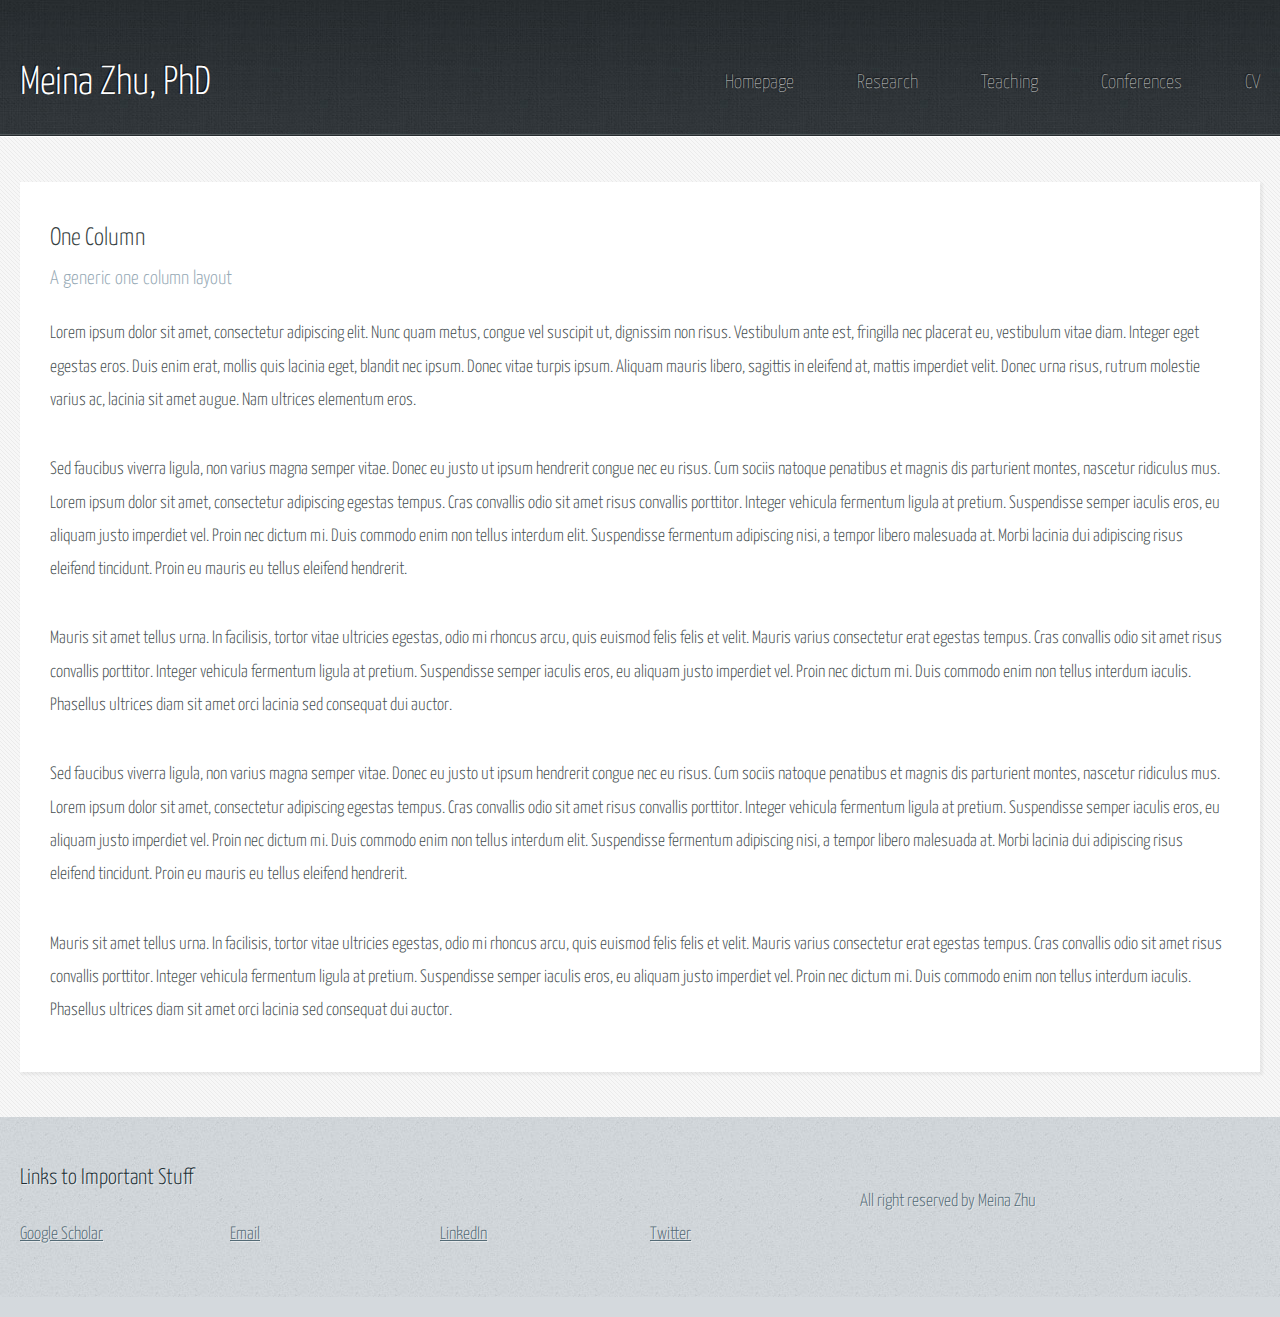
==== conferences.html @ 47405137 "Update and rename twocolumn2.html to conferences.html" ====
<!DOCTYPE HTML>
<!--
	Halcyonic by HTML5 UP
	html5up.net | @ajlkn
	Free for personal and commercial use under the CCA 3.0 license (html5up.net/license)
-->
<html>
	<head>
		<title>Meina Zhu</title>
		<meta charset="utf-8" />
		<meta name="viewport" content="width=device-width, initial-scale=1, user-scalable=no" />
		<link rel="stylesheet" href="assets/css/main.css" />
	</head>
	<body class="subpage">
		<div id="page-wrapper">

			<!-- Header -->
				<section id="header">
					<div class="container">
						<div class="row">
							<div class="col-12">

								<!-- Logo -->
									<h1><a href="index.html" id="logo">Meina Zhu, PhD</a></h1>

								<!-- Nav -->
									<nav id="nav">
										<a href="index.html">Homepage</a>
										<a href="threecolumn.html">Research</a>
										<a href="twocolumn1.html">Teaching</a>
										<a href="twocolumn2.html">Conferences</a>
										<a href="onecolumn.html">CV</a>
									</nav>

							</div>
						</div>
					</div>
				</section>

			<!-- Content -->
				<!-- Content -->
				<section id="content">
					<div class="container">
						<div class="row">
							<div class="col-12">

								<!-- Main Content -->
									<section>
										<header>
											<h2>One Column</h2>
											<h3>A generic one column layout</h3>
										</header>
										<p>
											Lorem ipsum dolor sit amet, consectetur adipiscing elit. Nunc quam metus, congue
											vel suscipit ut, dignissim non risus. Vestibulum ante est, fringilla nec placerat
											eu, vestibulum vitae diam. Integer eget egestas eros. Duis enim erat, mollis quis
											lacinia eget, blandit nec ipsum. Donec vitae turpis ipsum. Aliquam mauris libero,
											sagittis in eleifend at, mattis imperdiet velit. Donec urna risus, rutrum molestie
											varius ac, lacinia sit amet augue. Nam ultrices elementum eros.
										</p>
										<p>
											Sed faucibus viverra ligula, non varius magna semper vitae. Donec eu justo ut ipsum
											hendrerit congue nec eu risus. Cum sociis natoque penatibus et magnis dis parturient
											montes, nascetur ridiculus mus. Lorem ipsum dolor sit amet, consectetur adipiscing
											egestas tempus. Cras convallis odio sit amet risus convallis porttitor. Integer
											vehicula fermentum ligula at pretium. Suspendisse semper iaculis eros, eu aliquam
											justo imperdiet vel. Proin nec dictum mi. Duis commodo enim non tellus interdum
											elit. Suspendisse fermentum adipiscing nisi, a tempor libero malesuada at. Morbi
											lacinia dui adipiscing risus eleifend tincidunt. Proin eu mauris eu tellus eleifend
											hendrerit.
										</p>
										<p>
											Mauris sit amet tellus urna. In facilisis, tortor vitae ultricies egestas, odio
											mi rhoncus arcu, quis euismod felis felis et velit. Mauris varius consectetur erat
											egestas tempus. Cras convallis odio sit amet risus convallis porttitor. Integer
											vehicula fermentum ligula at pretium. Suspendisse semper iaculis eros, eu aliquam
											justo imperdiet vel. Proin nec dictum mi. Duis commodo enim non tellus interdum
											iaculis. Phasellus ultrices diam sit amet orci lacinia sed consequat dui auctor.
										</p>
										<p>
											Sed faucibus viverra ligula, non varius magna semper vitae. Donec eu justo ut ipsum
											hendrerit congue nec eu risus. Cum sociis natoque penatibus et magnis dis parturient
											montes, nascetur ridiculus mus. Lorem ipsum dolor sit amet, consectetur adipiscing
											egestas tempus. Cras convallis odio sit amet risus convallis porttitor. Integer
											vehicula fermentum ligula at pretium. Suspendisse semper iaculis eros, eu aliquam
											justo imperdiet vel. Proin nec dictum mi. Duis commodo enim non tellus interdum
											elit. Suspendisse fermentum adipiscing nisi, a tempor libero malesuada at. Morbi
											lacinia dui adipiscing risus eleifend tincidunt. Proin eu mauris eu tellus eleifend
											hendrerit.
										</p>
										<p>
											Mauris sit amet tellus urna. In facilisis, tortor vitae ultricies egestas, odio
											mi rhoncus arcu, quis euismod felis felis et velit. Mauris varius consectetur erat
											egestas tempus. Cras convallis odio sit amet risus convallis porttitor. Integer
											vehicula fermentum ligula at pretium. Suspendisse semper iaculis eros, eu aliquam
											justo imperdiet vel. Proin nec dictum mi. Duis commodo enim non tellus interdum
											iaculis. Phasellus ultrices diam sit amet orci lacinia sed consequat dui auctor.
										</p>
									</section>

							</div>
						</div>
					</div>
				</section>


			<!-- Footer -->
				<section id="footer">
					<div class="container">
						<div class="row">
							<div class="col-8 col-12-medium">

								<!-- Links -->
									<section>
										<h2>Links to Important Stuff</h2>
										<div>
											<div class="row">
												<div class="col-3 col-12-small">
													<ul class="link-list last-child">
														<li><a href="#">Google Scholar</a></li>
											
													</ul>
												</div>
												<div class="col-3 col-12-small">
													<ul class="link-list last-child">
														<li><a href="#">Email</a></li>
														
													</ul>
												</div>
												<div class="col-3 col-12-small">
													<ul class="link-list last-child">
														<li><a href="#">LinkedIn</a></li>
													
													</ul>
												</div>
												<div class="col-3 col-12-small">
													<ul class="link-list last-child">
														<li><a href="#">Twitter</a></li>
													
													</ul>
												</div>
											</div>
										</div>
									</section>

							</div>
							<div class="col-4 col-12-medium imp-medium">

								<!-- Blurb -->
									<section>
										<h2> </h2>
										<p>
										All right reserved by Meina Zhu
										</p>
									</section>

							</div>
						</div>
					</div>
				</section>

			<!-- Copyright -->
			

		</div>

		<!-- Scripts -->
			<script src="assets/js/jquery.min.js"></script>
			<script src="assets/js/browser.min.js"></script>
			<script src="assets/js/breakpoints.min.js"></script>
			<script src="assets/js/util.js"></script>
			<script src="assets/js/main.js"></script>

	</body>
</html>
---- assets/css/main.css ----
@import url("https://fonts.googleapis.com/css?family=Yanone+Kaffeesatz:400,300,200");

/*
	Halcyonic by HTML5 UP
	html5up.net | @ajlkn
	Free for personal and commercial use under the CCA 3.0 license (html5up.net/license)
*/

html, body, div, span, applet, object,
iframe, h1, h2, h3, h4, h5, h6, p, blockquote,
pre, a, abbr, acronym, address, big, cite,
code, del, dfn, em, img, ins, kbd, q, s, samp,
small, strike, strong, sub, sup, tt, var, b,
u, i, center, dl, dt, dd, ol, ul, li, fieldset,
form, label, legend, table, caption, tbody,
tfoot, thead, tr, th, td, article, aside,
canvas, details, embed, figure, figcaption,
footer, header, hgroup, menu, nav, output, ruby,
section, summary, time, mark, audio, video {
	margin: 0;
	padding: 0;
	border: 0;
	font-size: 100%;
	font: inherit;
	vertical-align: baseline;}

article, aside, details, figcaption, figure,
footer, header, hgroup, menu, nav, section {
	display: block;}

body {
	line-height: 1;
}

ol, ul {
	list-style: none;
}

blockquote, q {
	quotes: none;
}

	blockquote:before, blockquote:after, q:before, q:after {
		content: '';
		content: none;
	}

table {
	border-collapse: collapse;
	border-spacing: 0;
}

body {
	-webkit-text-size-adjust: none;
}

mark {
	background-color: transparent;
	color: inherit;
}

input::-moz-focus-inner {
	border: 0;
	padding: 0;
}

input, select, textarea {
	-moz-appearance: none;
	-webkit-appearance: none;
	-ms-appearance: none;
	appearance: none;
}

/* Basic */

	html {
		box-sizing: border-box;
	}

	*, *:before, *:after {
		box-sizing: inherit;
	}

	body {
		background: #D4D9DD url("images/bg03.jpg");
		color: #474f51;
		font-size: 13.5pt;
		font-family: 'Yanone Kaffeesatz';
		line-height: 1.85em;
		font-weight: 300;
	}

	input, textarea, select {
		color: #474f51;
		font-size: 13.5pt;
		font-family: 'Yanone Kaffeesatz';
		line-height: 1.85em;
		font-weight: 300;
	}

	ul, ol, p, dl {
		margin: 0 0 2em 0;
	}

	a {
		text-decoration: underline;
	}

		a:hover {
			text-decoration: none;
		}

	section > :last-child,
	section:last-child,
	.last-child {
		margin-bottom: 0 !important;
	}

/* Container */

	.container {
		margin: 0 auto;
		max-width: 100%;
		width: 1200px;
	}

		@media screen and (max-width: 1680px) {

			.container {
				width: 1200px;
			}

		}

		@media screen and (max-width: 1280px) {

			.container {
				width: calc(100% - 40px);
			}

		}

		@media screen and (max-width: 980px) {

			.container {
				width: calc(100% - 50px);
			}

		}

		@media screen and (max-width: 736px) {

			.container {
				width: calc(100% - 40px);
			}

		}

/* Row */

	.row {
		display: flex;
		flex-wrap: wrap;
		box-sizing: border-box;
		align-items: stretch;
	}

		.row > * {
			box-sizing: border-box;
		}

		.row.gtr-uniform > * > :last-child {
			margin-bottom: 0;
		}

		.row.aln-left {
			justify-content: flex-start;
		}

		.row.aln-center {
			justify-content: center;
		}

		.row.aln-right {
			justify-content: flex-end;
		}

		.row.aln-top {
			align-items: flex-start;
		}

		.row.aln-middle {
			align-items: center;
		}

		.row.aln-bottom {
			align-items: flex-end;
		}

		.row > .imp {
			order: -1;
		}

		.row > .col-1 {
			width: 8.33333%;
		}

		.row > .off-1 {
			margin-left: 8.33333%;
		}

		.row > .col-2 {
			width: 16.66667%;
		}

		.row > .off-2 {
			margin-left: 16.66667%;
		}

		.row > .col-3 {
			width: 25%;
		}

		.row > .off-3 {
			margin-left: 25%;
		}

		.row > .col-4 {
			width: 33.33333%;
		}

		.row > .off-4 {
			margin-left: 33.33333%;
		}

		.row > .col-5 {
			width: 41.66667%;
		}

		.row > .off-5 {
			margin-left: 41.66667%;
		}

		.row > .col-6 {
			width: 50%;
		}

		.row > .off-6 {
			margin-left: 50%;
		}

		.row > .col-7 {
			width: 58.33333%;
		}

		.row > .off-7 {
			margin-left: 58.33333%;
		}

		.row > .col-8 {
			width: 66.66667%;
		}

		.row > .off-8 {
			margin-left: 66.66667%;
		}

		.row > .col-9 {
			width: 75%;
		}

		.row > .off-9 {
			margin-left: 75%;
		}

		.row > .col-10 {
			width: 83.33333%;
		}

		.row > .off-10 {
			margin-left: 83.33333%;
		}

		.row > .col-11 {
			width: 91.66667%;
		}

		.row > .off-11 {
			margin-left: 91.66667%;
		}

		.row > .col-12 {
			width: 100%;
		}

		.row > .off-12 {
			margin-left: 100%;
		}

		.row.gtr-0 {
			margin-top: 0px;
			margin-left: 0px;
		}

			.row.gtr-0 > * {
				padding: 0px 0 0 0px;
			}

			.row.gtr-0.gtr-uniform {
				margin-top: 0px;
			}

				.row.gtr-0.gtr-uniform > * {
					padding-top: 0px;
				}

		.row.gtr-25 {
			margin-top: -6.25px;
			margin-left: -6.25px;
		}

			.row.gtr-25 > * {
				padding: 6.25px 0 0 6.25px;
			}

			.row.gtr-25.gtr-uniform {
				margin-top: -6.25px;
			}

				.row.gtr-25.gtr-uniform > * {
					padding-top: 6.25px;
				}

		.row.gtr-50 {
			margin-top: -12.5px;
			margin-left: -12.5px;
		}

			.row.gtr-50 > * {
				padding: 12.5px 0 0 12.5px;
			}

			.row.gtr-50.gtr-uniform {
				margin-top: -12.5px;
			}

				.row.gtr-50.gtr-uniform > * {
					padding-top: 12.5px;
				}

		.row {
			margin-top: -25px;
			margin-left: -25px;
		}

			.row > * {
				padding: 25px 0 0 25px;
			}

			.row.gtr-uniform {
				margin-top: -25px;
			}

				.row.gtr-uniform > * {
					padding-top: 25px;
				}

		.row.gtr-150 {
			margin-top: -37.5px;
			margin-left: -37.5px;
		}

			.row.gtr-150 > * {
				padding: 37.5px 0 0 37.5px;
			}

			.row.gtr-150.gtr-uniform {
				margin-top: -37.5px;
			}

				.row.gtr-150.gtr-uniform > * {
					padding-top: 37.5px;
				}

		.row.gtr-200 {
			margin-top: -50px;
			margin-left: -50px;
		}

			.row.gtr-200 > * {
				padding: 50px 0 0 50px;
			}

			.row.gtr-200.gtr-uniform {
				margin-top: -50px;
			}

				.row.gtr-200.gtr-uniform > * {
					padding-top: 50px;
				}

		@media screen and (max-width: 1680px) {

			.row {
				display: flex;
				flex-wrap: wrap;
				box-sizing: border-box;
				align-items: stretch;
			}

				.row > * {
					box-sizing: border-box;
				}

				.row.gtr-uniform > * > :last-child {
					margin-bottom: 0;
				}

				.row.aln-left {
					justify-content: flex-start;
				}

				.row.aln-center {
					justify-content: center;
				}

				.row.aln-right {
					justify-content: flex-end;
				}

				.row.aln-top {
					align-items: flex-start;
				}

				.row.aln-middle {
					align-items: center;
				}

				.row.aln-bottom {
					align-items: flex-end;
				}

				.row > .imp-xlarge {
					order: -1;
				}

				.row > .col-1-xlarge {
					width: 8.33333%;
				}

				.row > .off-1-xlarge {
					margin-left: 8.33333%;
				}

				.row > .col-2-xlarge {
					width: 16.66667%;
				}

				.row > .off-2-xlarge {
					margin-left: 16.66667%;
				}

				.row > .col-3-xlarge {
					width: 25%;
				}

				.row > .off-3-xlarge {
					margin-left: 25%;
				}

				.row > .col-4-xlarge {
					width: 33.33333%;
				}

				.row > .off-4-xlarge {
					margin-left: 33.33333%;
				}

				.row > .col-5-xlarge {
					width: 41.66667%;
				}

				.row > .off-5-xlarge {
					margin-left: 41.66667%;
				}

				.row > .col-6-xlarge {
					width: 50%;
				}

				.row > .off-6-xlarge {
					margin-left: 50%;
				}

				.row > .col-7-xlarge {
					width: 58.33333%;
				}

				.row > .off-7-xlarge {
					margin-left: 58.33333%;
				}

				.row > .col-8-xlarge {
					width: 66.66667%;
				}

				.row > .off-8-xlarge {
					margin-left: 66.66667%;
				}

				.row > .col-9-xlarge {
					width: 75%;
				}

				.row > .off-9-xlarge {
					margin-left: 75%;
				}

				.row > .col-10-xlarge {
					width: 83.33333%;
				}

				.row > .off-10-xlarge {
					margin-left: 83.33333%;
				}

				.row > .col-11-xlarge {
					width: 91.66667%;
				}

				.row > .off-11-xlarge {
					margin-left: 91.66667%;
				}

				.row > .col-12-xlarge {
					width: 100%;
				}

				.row > .off-12-xlarge {
					margin-left: 100%;
				}

				.row.gtr-0 {
					margin-top: 0px;
					margin-left: 0px;
				}

					.row.gtr-0 > * {
						padding: 0px 0 0 0px;
					}

					.row.gtr-0.gtr-uniform {
						margin-top: 0px;
					}

						.row.gtr-0.gtr-uniform > * {
							padding-top: 0px;
						}

				.row.gtr-25 {
					margin-top: -6.25px;
					margin-left: -6.25px;
				}

					.row.gtr-25 > * {
						padding: 6.25px 0 0 6.25px;
					}

					.row.gtr-25.gtr-uniform {
						margin-top: -6.25px;
					}

						.row.gtr-25.gtr-uniform > * {
							padding-top: 6.25px;
						}

				.row.gtr-50 {
					margin-top: -12.5px;
					margin-left: -12.5px;
				}

					.row.gtr-50 > * {
						padding: 12.5px 0 0 12.5px;
					}

					.row.gtr-50.gtr-uniform {
						margin-top: -12.5px;
					}

						.row.gtr-50.gtr-uniform > * {
							padding-top: 12.5px;
						}

				.row {
					margin-top: -25px;
					margin-left: -25px;
				}

					.row > * {
						padding: 25px 0 0 25px;
					}

					.row.gtr-uniform {
						margin-top: -25px;
					}

						.row.gtr-uniform > * {
							padding-top: 25px;
						}

				.row.gtr-150 {
					margin-top: -37.5px;
					margin-left: -37.5px;
				}

					.row.gtr-150 > * {
						padding: 37.5px 0 0 37.5px;
					}

					.row.gtr-150.gtr-uniform {
						margin-top: -37.5px;
					}

						.row.gtr-150.gtr-uniform > * {
							padding-top: 37.5px;
						}

				.row.gtr-200 {
					margin-top: -50px;
					margin-left: -50px;
				}

					.row.gtr-200 > * {
						padding: 50px 0 0 50px;
					}

					.row.gtr-200.gtr-uniform {
						margin-top: -50px;
					}

						.row.gtr-200.gtr-uniform > * {
							padding-top: 50px;
						}

		}

		@media screen and (max-width: 1280px) {

			.row {
				display: flex;
				flex-wrap: wrap;
				box-sizing: border-box;
				align-items: stretch;
			}

				.row > * {
					box-sizing: border-box;
				}

				.row.gtr-uniform > * > :last-child {
					margin-bottom: 0;
				}

				.row.aln-left {
					justify-content: flex-start;
				}

				.row.aln-center {
					justify-content: center;
				}

				.row.aln-right {
					justify-content: flex-end;
				}

				.row.aln-top {
					align-items: flex-start;
				}

				.row.aln-middle {
					align-items: center;
				}

				.row.aln-bottom {
					align-items: flex-end;
				}

				.row > .imp-large {
					order: -1;
				}

				.row > .col-1-large {
					width: 8.33333%;
				}

				.row > .off-1-large {
					margin-left: 8.33333%;
				}

				.row > .col-2-large {
					width: 16.66667%;
				}

				.row > .off-2-large {
					margin-left: 16.66667%;
				}

				.row > .col-3-large {
					width: 25%;
				}

				.row > .off-3-large {
					margin-left: 25%;
				}

				.row > .col-4-large {
					width: 33.33333%;
				}

				.row > .off-4-large {
					margin-left: 33.33333%;
				}

				.row > .col-5-large {
					width: 41.66667%;
				}

				.row > .off-5-large {
					margin-left: 41.66667%;
				}

				.row > .col-6-large {
					width: 50%;
				}

				.row > .off-6-large {
					margin-left: 50%;
				}

				.row > .col-7-large {
					width: 58.33333%;
				}

				.row > .off-7-large {
					margin-left: 58.33333%;
				}

				.row > .col-8-large {
					width: 66.66667%;
				}

				.row > .off-8-large {
					margin-left: 66.66667%;
				}

				.row > .col-9-large {
					width: 75%;
				}

				.row > .off-9-large {
					margin-left: 75%;
				}

				.row > .col-10-large {
					width: 83.33333%;
				}

				.row > .off-10-large {
					margin-left: 83.33333%;
				}

				.row > .col-11-large {
					width: 91.66667%;
				}

				.row > .off-11-large {
					margin-left: 91.66667%;
				}

				.row > .col-12-large {
					width: 100%;
				}

				.row > .off-12-large {
					margin-left: 100%;
				}

				.row.gtr-0 {
					margin-top: 0px;
					margin-left: 0px;
				}

					.row.gtr-0 > * {
						padding: 0px 0 0 0px;
					}

					.row.gtr-0.gtr-uniform {
						margin-top: 0px;
					}

						.row.gtr-0.gtr-uniform > * {
							padding-top: 0px;
						}

				.row.gtr-25 {
					margin-top: -5px;
					margin-left: -5px;
				}

					.row.gtr-25 > * {
						padding: 5px 0 0 5px;
					}

					.row.gtr-25.gtr-uniform {
						margin-top: -5px;
					}

						.row.gtr-25.gtr-uniform > * {
							padding-top: 5px;
						}

				.row.gtr-50 {
					margin-top: -10px;
					margin-left: -10px;
				}

					.row.gtr-50 > * {
						padding: 10px 0 0 10px;
					}

					.row.gtr-50.gtr-uniform {
						margin-top: -10px;
					}

						.row.gtr-50.gtr-uniform > * {
							padding-top: 10px;
						}

				.row {
					margin-top: -20px;
					margin-left: -20px;
				}

					.row > * {
						padding: 20px 0 0 20px;
					}

					.row.gtr-uniform {
						margin-top: -20px;
					}

						.row.gtr-uniform > * {
							padding-top: 20px;
						}

				.row.gtr-150 {
					margin-top: -30px;
					margin-left: -30px;
				}

					.row.gtr-150 > * {
						padding: 30px 0 0 30px;
					}

					.row.gtr-150.gtr-uniform {
						margin-top: -30px;
					}

						.row.gtr-150.gtr-uniform > * {
							padding-top: 30px;
						}

				.row.gtr-200 {
					margin-top: -40px;
					margin-left: -40px;
				}

					.row.gtr-200 > * {
						padding: 40px 0 0 40px;
					}

					.row.gtr-200.gtr-uniform {
						margin-top: -40px;
					}

						.row.gtr-200.gtr-uniform > * {
							padding-top: 40px;
						}

		}

		@media screen and (max-width: 980px) {

			.row {
				display: flex;
				flex-wrap: wrap;
				box-sizing: border-box;
				align-items: stretch;
			}

				.row > * {
					box-sizing: border-box;
				}

				.row.gtr-uniform > * > :last-child {
					margin-bottom: 0;
				}

				.row.aln-left {
					justify-content: flex-start;
				}

				.row.aln-center {
					justify-content: center;
				}

				.row.aln-right {
					justify-content: flex-end;
				}

				.row.aln-top {
					align-items: flex-start;
				}

				.row.aln-middle {
					align-items: center;
				}

				.row.aln-bottom {
					align-items: flex-end;
				}

				.row > .imp-medium {
					order: -1;
				}

				.row > .col-1-medium {
					width: 8.33333%;
				}

				.row > .off-1-medium {
					margin-left: 8.33333%;
				}

				.row > .col-2-medium {
					width: 16.66667%;
				}

				.row > .off-2-medium {
					margin-left: 16.66667%;
				}

				.row > .col-3-medium {
					width: 25%;
				}

				.row > .off-3-medium {
					margin-left: 25%;
				}

				.row > .col-4-medium {
					width: 33.33333%;
				}

				.row > .off-4-medium {
					margin-left: 33.33333%;
				}

				.row > .col-5-medium {
					width: 41.66667%;
				}

				.row > .off-5-medium {
					margin-left: 41.66667%;
				}

				.row > .col-6-medium {
					width: 50%;
				}

				.row > .off-6-medium {
					margin-left: 50%;
				}

				.row > .col-7-medium {
					width: 58.33333%;
				}

				.row > .off-7-medium {
					margin-left: 58.33333%;
				}

				.row > .col-8-medium {
					width: 66.66667%;
				}

				.row > .off-8-medium {
					margin-left: 66.66667%;
				}

				.row > .col-9-medium {
					width: 75%;
				}

				.row > .off-9-medium {
					margin-left: 75%;
				}

				.row > .col-10-medium {
					width: 83.33333%;
				}

				.row > .off-10-medium {
					margin-left: 83.33333%;
				}

				.row > .col-11-medium {
					width: 91.66667%;
				}

				.row > .off-11-medium {
					margin-left: 91.66667%;
				}

				.row > .col-12-medium {
					width: 100%;
				}

				.row > .off-12-medium {
					margin-left: 100%;
				}

				.row.gtr-0 {
					margin-top: 0px;
					margin-left: 0px;
				}

					.row.gtr-0 > * {
						padding: 0px 0 0 0px;
					}

					.row.gtr-0.gtr-uniform {
						margin-top: 0px;
					}

						.row.gtr-0.gtr-uniform > * {
							padding-top: 0px;
						}

				.row.gtr-25 {
					margin-top: -6.25px;
					margin-left: -6.25px;
				}

					.row.gtr-25 > * {
						padding: 6.25px 0 0 6.25px;
					}

					.row.gtr-25.gtr-uniform {
						margin-top: -6.25px;
					}

						.row.gtr-25.gtr-uniform > * {
							padding-top: 6.25px;
						}

				.row.gtr-50 {
					margin-top: -12.5px;
					margin-left: -12.5px;
				}

					.row.gtr-50 > * {
						padding: 12.5px 0 0 12.5px;
					}

					.row.gtr-50.gtr-uniform {
						margin-top: -12.5px;
					}

						.row.gtr-50.gtr-uniform > * {
							padding-top: 12.5px;
						}

				.row {
					margin-top: -25px;
					margin-left: -25px;
				}

					.row > * {
						padding: 25px 0 0 25px;
					}

					.row.gtr-uniform {
						margin-top: -25px;
					}

						.row.gtr-uniform > * {
							padding-top: 25px;
						}

				.row.gtr-150 {
					margin-top: -37.5px;
					margin-left: -37.5px;
				}

					.row.gtr-150 > * {
						padding: 37.5px 0 0 37.5px;
					}

					.row.gtr-150.gtr-uniform {
						margin-top: -37.5px;
					}

						.row.gtr-150.gtr-uniform > * {
							padding-top: 37.5px;
						}

				.row.gtr-200 {
					margin-top: -50px;
					margin-left: -50px;
				}

					.row.gtr-200 > * {
						padding: 50px 0 0 50px;
					}

					.row.gtr-200.gtr-uniform {
						margin-top: -50px;
					}

						.row.gtr-200.gtr-uniform > * {
							padding-top: 50px;
						}

		}

		@media screen and (max-width: 736px) {

			.row {
				display: flex;
				flex-wrap: wrap;
				box-sizing: border-box;
				align-items: stretch;
			}

				.row > * {
					box-sizing: border-box;
				}

				.row.gtr-uniform > * > :last-child {
					margin-bottom: 0;
				}

				.row.aln-left {
					justify-content: flex-start;
				}

				.row.aln-center {
					justify-content: center;
				}

				.row.aln-right {
					justify-content: flex-end;
				}

				.row.aln-top {
					align-items: flex-start;
				}

				.row.aln-middle {
					align-items: center;
				}

				.row.aln-bottom {
					align-items: flex-end;
				}

				.row > .imp-small {
					order: -1;
				}

				.row > .col-1-small {
					width: 8.33333%;
				}

				.row > .off-1-small {
					margin-left: 8.33333%;
				}

				.row > .col-2-small {
					width: 16.66667%;
				}

				.row > .off-2-small {
					margin-left: 16.66667%;
				}

				.row > .col-3-small {
					width: 25%;
				}

				.row > .off-3-small {
					margin-left: 25%;
				}

				.row > .col-4-small {
					width: 33.33333%;
				}

				.row > .off-4-small {
					margin-left: 33.33333%;
				}

				.row > .col-5-small {
					width: 41.66667%;
				}

				.row > .off-5-small {
					margin-left: 41.66667%;
				}

				.row > .col-6-small {
					width: 50%;
				}

				.row > .off-6-small {
					margin-left: 50%;
				}

				.row > .col-7-small {
					width: 58.33333%;
				}

				.row > .off-7-small {
					margin-left: 58.33333%;
				}

				.row > .col-8-small {
					width: 66.66667%;
				}

				.row > .off-8-small {
					margin-left: 66.66667%;
				}

				.row > .col-9-small {
					width: 75%;
				}

				.row > .off-9-small {
					margin-left: 75%;
				}

				.row > .col-10-small {
					width: 83.33333%;
				}

				.row > .off-10-small {
					margin-left: 83.33333%;
				}

				.row > .col-11-small {
					width: 91.66667%;
				}

				.row > .off-11-small {
					margin-left: 91.66667%;
				}

				.row > .col-12-small {
					width: 100%;
				}

				.row > .off-12-small {
					margin-left: 100%;
				}

				.row.gtr-0 {
					margin-top: 0px;
					margin-left: 0px;
				}

					.row.gtr-0 > * {
						padding: 0px 0 0 0px;
					}

					.row.gtr-0.gtr-uniform {
						margin-top: 0px;
					}

						.row.gtr-0.gtr-uniform > * {
							padding-top: 0px;
						}

				.row.gtr-25 {
					margin-top: -5px;
					margin-left: -5px;
				}

					.row.gtr-25 > * {
						padding: 5px 0 0 5px;
					}

					.row.gtr-25.gtr-uniform {
						margin-top: -5px;
					}

						.row.gtr-25.gtr-uniform > * {
							padding-top: 5px;
						}

				.row.gtr-50 {
					margin-top: -10px;
					margin-left: -10px;
				}

					.row.gtr-50 > * {
						padding: 10px 0 0 10px;
					}

					.row.gtr-50.gtr-uniform {
						margin-top: -10px;
					}

						.row.gtr-50.gtr-uniform > * {
							padding-top: 10px;
						}

				.row {
					margin-top: -20px;
					margin-left: -20px;
				}

					.row > * {
						padding: 20px 0 0 20px;
					}

					.row.gtr-uniform {
						margin-top: -20px;
					}

						.row.gtr-uniform > * {
							padding-top: 20px;
						}

				.row.gtr-150 {
					margin-top: -30px;
					margin-left: -30px;
				}

					.row.gtr-150 > * {
						padding: 30px 0 0 30px;
					}

					.row.gtr-150.gtr-uniform {
						margin-top: -30px;
					}

						.row.gtr-150.gtr-uniform > * {
							padding-top: 30px;
						}

				.row.gtr-200 {
					margin-top: -40px;
					margin-left: -40px;
				}

					.row.gtr-200 > * {
						padding: 40px 0 0 40px;
					}

					.row.gtr-200.gtr-uniform {
						margin-top: -40px;
					}

						.row.gtr-200.gtr-uniform > * {
							padding-top: 40px;
						}

		}

/* Multi-use */

	.link-list li {
		padding: 0.2em 0 0.2em 0;
	}

		.link-list li:first-child {
			padding-top: 0 !important;
			border-top: 0 !important;
		}

		.link-list li:last-child {
			padding-bottom: 0 !important;
			border-bottom: 0 !important;
		}

	.quote-list li {
		padding: 1em 0 1em 0;
		overflow: hidden;
	}

		.quote-list li:first-child {
			padding-top: 0 !important;
			border-top: 0 !important;
		}

		.quote-list li:last-child {
			padding-bottom: 0 !important;
			border-bottom: 0 !important;
		}

		.quote-list li img {
			float: left;
		}

		.quote-list li p {
			margin: 0 0 0 90px;
			font-size: 1.2em;
			font-style: italic;
		}

		.quote-list li span {
			display: block;
			margin-left: 90px;
			font-size: 0.9em;
			font-weight: 400;
		}

	.check-list li {
		padding: 0.7em 0 0.7em 45px;
		font-size: 1.2em;
		background: url("images/icon-checkmark.png") 0px 1.05em no-repeat;
	}

		.check-list li:first-child {
			padding-top: 0 !important;
			border-top: 0 !important;
			background-position: 0 0.3em;
		}

		.check-list li:last-child {
			padding-bottom: 0 !important;
			border-bottom: 0 !important;
		}

	.feature-image {
		display: block;
		margin: 0 0 2em 0;
		outline: 0;
	}

		.feature-image img {
			display: block;
			width: 100%;
		}

	.bordered-feature-image {
		display: block;
		background: #fff url("images/bg04.png");
		padding: 10px;
		box-shadow: 3px 3px 3px 1px rgba(0, 0, 0, 0.15);
		margin: 0 0 1.5em 0;
		outline: 0;
	}

		.bordered-feature-image img {
			display: block;
			width: 100%;
		}

	.button-large {
		background-image: -moz-linear-gradient(top, #ed391b, #ce1a00);
		background-image: -webkit-linear-gradient(top, #ed391b, #ce1a00);
		background-image: -ms-linear-gradient(top, #ed391b, #ce1a00);
		background-image: linear-gradient(top, #ed391b, #ce1a00);
		display: inline-block;
		background-color: #ed391b;
		color: #fff;
		text-decoration: none;
		font-size: 1.75em;
		height: 2em;
		line-height: 2.125em;
		font-weight: 300;
		padding: 0 45px;
		outline: 0;
		border-radius: 10px;
		box-shadow: inset 0px 0px 0px 1px rgba(0, 0, 0, 0.75), inset 0px 2px 0px 0px rgba(255, 192, 192, 0.5), inset 0px 0px 0px 2px rgba(255, 96, 96, 0.85), 3px 3px 3px 1px rgba(0, 0, 0, 0.15);
		text-shadow: -1px -1px 1px rgba(0, 0, 0, 0.5);
	}

		.button-large:hover {
			background-image: -moz-linear-gradient(top, #fd492b, #de2a10);
			background-image: -webkit-linear-gradient(top, #fd492b, #de2a10);
			background-image: -ms-linear-gradient(top, #fd492b, #de2a10);
			background-image: linear-gradient(top, #fd492b, #de2a10);
			background-color: #fd492b;
			box-shadow: inset 0px 0px 0px 1px rgba(0, 0, 0, 0.75), inset 0px 2px 0px 0px rgba(255, 192, 192, 0.5), inset 0px 0px 0px 2px rgba(255, 96, 96, 0.85), 3px 3px 3px 1px rgba(0, 0, 0, 0.15);
		}

		.button-large:active {
			background-image: -moz-linear-gradient(top, #ce1a00, #ed391b);
			background-image: -webkit-linear-gradient(top, #ce1a00, #ed391b);
			background-image: -ms-linear-gradient(top, #ce1a00, #ed391b);
			background-image: linear-gradient(top, #ce1a00, #ed391b);
			background-color: #ce1a00;
			box-shadow: inset 0px 0px 0px 1px rgba(0, 0, 0, 0.75), inset 0px 2px 0px 0px rgba(255, 192, 192, 0.5), inset 0px 0px 0px 2px rgba(255, 96, 96, 0.85), 3px 3px 3px 1px rgba(0, 0, 0, 0.15);
		}

/* Header */

	#header {
		position: relative;
		background: #3B4346 url("images/bg01.jpg");
		border-bottom: solid 1px #272d30;
		box-shadow: inset 0px -1px 0px 0px #51575a;
		text-shadow: -1px -1px 1px rgba(0, 0, 0, 0.75);
	}

		#header > .container {
			position: relative;
			min-height: 155px;
		}

		#header h1 {
			position: absolute;
			left: 0;
			bottom: 35px;
			font-size: 2.75em;
		}

			#header h1 a {
				color: #fff;
				text-decoration: none;
			}

		#header nav {
			position: absolute;
			right: 0;
			bottom: 35px;
			font-weight: 200;
		}

			#header nav a {
				color: #c6c8c8;
				text-decoration: none;
				font-size: 1.4em;
				margin-left: 60px;
				outline: 0;
			}

				#header nav a:hover {
					color: #f6f8f8;
				}

		.subpage #header > .container {
			height: 155px;
		}

/* Banner */

	#banner {
		border-top: solid 1px #222628;
		box-shadow: inset 0px 1px 0px 0px #3e484a;
		padding: 35px 0 35px 0;
		color: #fff;
	}

		#banner .bordered-feature-image {
			margin-bottom: 0;
		}

		#banner p {
			font-size: 2em;
			font-weight: 200;
			line-height: 1.25em;
			padding-right: 1em;
			margin: 0 0 1em 0;
		}

/* Features */

	#features {
		background: #353D40 url("images/bg02.jpg");
		border-bottom: solid 1px #272e31;
		padding: 45px 0 45px 0;
		text-shadow: -1px -1px 1px rgba(0, 0, 0, 0.75);
		color: #a0a8ab;
	}

		#features h2 {
			font-size: 1.25em;
			color: #fff;
			margin: 0 0 0.25em 0;
		}

		#features a {
			color: #e0e8eb;
		}

		#features strong {
			color: #fff;
		}

/* Content */

	#content {
		background: #f7f7f7 url("images/bg04.png");
		border-top: solid 1px #fff;
		padding: 45px 0 45px 0;
	}

		#content section {
			background: #fff;
			padding: 40px 30px 45px 30px;
			box-shadow: 2px 2px 2px 1px rgba(128, 128, 128, 0.1);
			margin: 0 0 25px 0;
		}

		#content h2 {
			font-size: 1.8em;
			color: #373f42;
			margin: 0 0 0.25em 0;
		}

		#content h3 {
			color: #96a9b5;
			font-size: 1.25em;
		}

		#content a {
			color: #ED391B;
		}

		#content header {
			margin: 0 0 2em 0;
		}

		#content .quote-list li {
			border-bottom: solid 1px #e2e6e8;
		}

		#content .link-list li {
			border-bottom: solid 1px #e2e6e8;
		}

		#content .check-list li {
			border-bottom: solid 1px #e2e6e8;
		}

/* Footer */

	#footer {
		padding: 45px 0 45px 0;
		text-shadow: 1px 1px 1px white;
		color: #546b76;
		text-shadow: 1px 1px 0px rgba(255, 255, 255, 0.5);
	}

		#footer h2 {
			font-size: 1.25em;
			color: #212f35;
			margin: 0 0 1em 0;
		}

		#footer a {
			color: #546b76;
		}

		#footer .quote-list li {
			border-top: solid 1px #e0e4e6;
			border-bottom: solid 1px #b5bec3;
		}

		#footer .link-list li {
			border-top: solid 1px #e0e4e6;
			border-bottom: solid 1px #b5bec3;
		}

		#footer .check-list li {
			border-top: solid 1px #e0e4e6;
			border-bottom: solid 1px #b5bec3;
		}

/* Copyright */

	#copyright {
		border-top: solid 1px #b5bec3;
		box-shadow: inset 0px 1px 0px 0px #e0e4e7;
		text-align: center;
		padding: 45px 0 80px 0;
		color: #8d9ca3;
		text-shadow: 1px 1px 0px rgba(255, 255, 255, 0.5);
	}

		#copyright a {
			color: #8d9ca3;
		}

/* Large */

	@media screen and (max-width: 1280px) {

		/* Multi-use */

			.check-list li {
				font-size: 1em;
				line-height: 2em;
			}

			.quote-list li {
				padding: 1em 0 1em 0;
			}

				.quote-list li img {
					width: 60px;
				}

				.quote-list li p {
					margin: 0 0 0 80px;
					font-size: 1em;
					font-style: italic;
					line-height: 1.8em;
				}

				.quote-list li span {
					display: block;
					margin-left: 80px;
					font-size: 0.8em;
					font-weight: 400;
					line-height: 1.8em;
				}

			.feature-image {
				margin: 0 0 1em 0;
			}

			.button-large {
				font-size: 1.5em;
			}

		/* Banner */

			#banner p {
				font-size: 1.75em;
			}

		/* Header */

			#header h1 {
				font-size: 2.25em;
			}

			#header nav a {
				font-size: 1.1em;
			}

		/* Content */

			#content h2 {
				font-size: 1.4em;
			}

			#content h3 {
				font-size: 1.1em;
			}

			#content header {
				margin: 0 0 1.25em 0;
			}

	}

/* Medium */

	#navPanel, #titleBar {
		display: none;
	}

	@media screen and (max-width: 980px) {

		/* Basic */

			html, body {
				overflow-x: hidden;
			}

		/* Header */

			#header {
				text-align: center;
			}

				#header > .container:first-child {
					display: none;
				}

		/* Content */

			#content {
				padding: 25px 0;
			}

		/* Nav */

			#page-wrapper {
				-moz-backface-visibility: hidden;
				-webkit-backface-visibility: hidden;
				-ms-backface-visibility: hidden;
				backface-visibility: hidden;
				-moz-transition: -moz-transform 0.5s ease;
				-webkit-transition: -webkit-transform 0.5s ease;
				-ms-transition: -ms-transform 0.5s ease;
				transition: transform 0.5s ease;
				padding-bottom: 1px;
				padding-top: 44px;
			}

			#titleBar {
				-moz-backface-visibility: hidden;
				-webkit-backface-visibility: hidden;
				-ms-backface-visibility: hidden;
				backface-visibility: hidden;
				-moz-transition: -moz-transform 0.5s ease;
				-webkit-transition: -webkit-transform 0.5s ease;
				-ms-transition: -ms-transform 0.5s ease;
				transition: transform 0.5s ease;
				display: block;
				height: 44px;
				left: 0;
				position: fixed;
				top: 0;
				width: 100%;
				z-index: 10001;
				color: #fff;
				background: url("images/bg04.jpg");
				box-shadow: inset 0px -20px 70px 0px rgba(200, 220, 245, 0.1), inset 0px -1px 0px 0px rgba(255, 255, 255, 0.1), 0px 1px 7px 0px rgba(0, 0, 0, 0.6);
				text-shadow: -1px -1px 1px rgba(0, 0, 0, 0.75);
			}

				#titleBar .title {
					display: block;
					text-align: center;
					font-size: 1.2em;
					font-weight: 400;
					line-height: 48px;
				}

				#titleBar .toggle {
					position: absolute;
					left: 0;
					top: 0;
					width: 80px;
					height: 60px;
				}

					#titleBar .toggle:after {
						content: '';
						display: block;
						position: absolute;
						top: 6px;
						left: 6px;
						color: #fff;
						background: rgba(255, 255, 255, 0.025);
						box-shadow: inset 0px 1px 0px 0px rgba(255, 255, 255, 0.1), inset 0px 0px 0px 1px rgba(255, 255, 255, 0.05), inset 0px -8px 10px 0px rgba(0, 0, 0, 0.15), 0px 1px 2px 0px rgba(0, 0, 0, 0.25);
						text-shadow: -1px -1px 1px black;
						width: 49px;
						height: 31px;
						border-radius: 8px;
					}

					#titleBar .toggle:before {
						content: '';
						position: absolute;
						width: 20px;
						height: 30px;
						background: url("images/mobileUI-site-nav-opener-bg.svg");
						top: 15px;
						left: 20px;
						z-index: 1;
						opacity: 0.25;
					}

					#titleBar .toggle:active:after {
						background: rgba(255, 255, 255, 0.05);
					}

			#navPanel {
				-moz-backface-visibility: hidden;
				-webkit-backface-visibility: hidden;
				-ms-backface-visibility: hidden;
				backface-visibility: hidden;
				-moz-transform: translateX(-275px);
				-webkit-transform: translateX(-275px);
				-ms-transform: translateX(-275px);
				transform: translateX(-275px);
				-moz-transition: -moz-transform 0.5s ease;
				-webkit-transition: -webkit-transform 0.5s ease;
				-ms-transition: -ms-transform 0.5s ease;
				transition: transform 0.5s ease;
				display: block;
				height: 100%;
				left: 0;
				overflow-y: auto;
				position: fixed;
				top: 0;
				width: 275px;
				z-index: 10002;
				background: url("images/bg04.jpg");
				box-shadow: inset -1px 0px 0px 0px rgba(255, 255, 255, 0.25), inset -2px 0px 25px 0px rgba(0, 0, 0, 0.5);
				text-shadow: -1px -1px 1px black;
			}

				#navPanel .link {
					display: block;
					color: #fff;
					text-decoration: none;
					font-size: 1.25em;
					line-height: 2em;
					padding: 0.625em 1.5em 0.325em 1.5em;
					border-top: solid 1px #373d40;
					border-bottom: solid 1px rgba(0, 0, 0, 0.4);
				}

					#navPanel .link:first-child {
						border-top: 0;
					}

					#navPanel .link:last-child {
						border-bottom: 0;
					}

			body.navPanel-visible #page-wrapper {
				-moz-transform: translateX(275px);
				-webkit-transform: translateX(275px);
				-ms-transform: translateX(275px);
				transform: translateX(275px);
			}

			body.navPanel-visible #titleBar {
				-moz-transform: translateX(275px);
				-webkit-transform: translateX(275px);
				-ms-transform: translateX(275px);
				transform: translateX(275px);
			}

			body.navPanel-visible #navPanel {
				-moz-transform: translateX(0);
				-webkit-transform: translateX(0);
				-ms-transform: translateX(0);
				transform: translateX(0);
			}

	}

/* Small */

	@media screen and (max-width: 736px) {

		/* Basic */

			body, input, textarea, select {
				font-size: 13pt;
				line-height: 1.4em;
			}

		/* Multi-use */

			.link-list li {
				padding: 0.75em 0 0.75em 0;
			}

			.quote-list li p {
				margin-bottom: 0.5em;
			}

			.check-list li {
				font-size: 1em;
			}

			.button-large {
				width: 100%;
			}

		/* Banner */

			#banner p {
				font-size: 1.25em;
				font-weight: 200;
				line-height: 1.25em;
				margin: 0 0 1em 0;
			}

		/* Content */

			#content section {
				padding: 30px 20px;
			}

			#content h2 {
				font-size: 1.25em;
			}

			#content h3 {
				font-size: 1em;
			}

			#content header {
				margin: 0 0 1.25em 0;
			}

		/* Footer */

			#footer .link-list {
				margin: 0 0 10px 0 !important;
			}

		/* Copyright */

			#copyright {
				padding: 20px 30px;
			}

	}
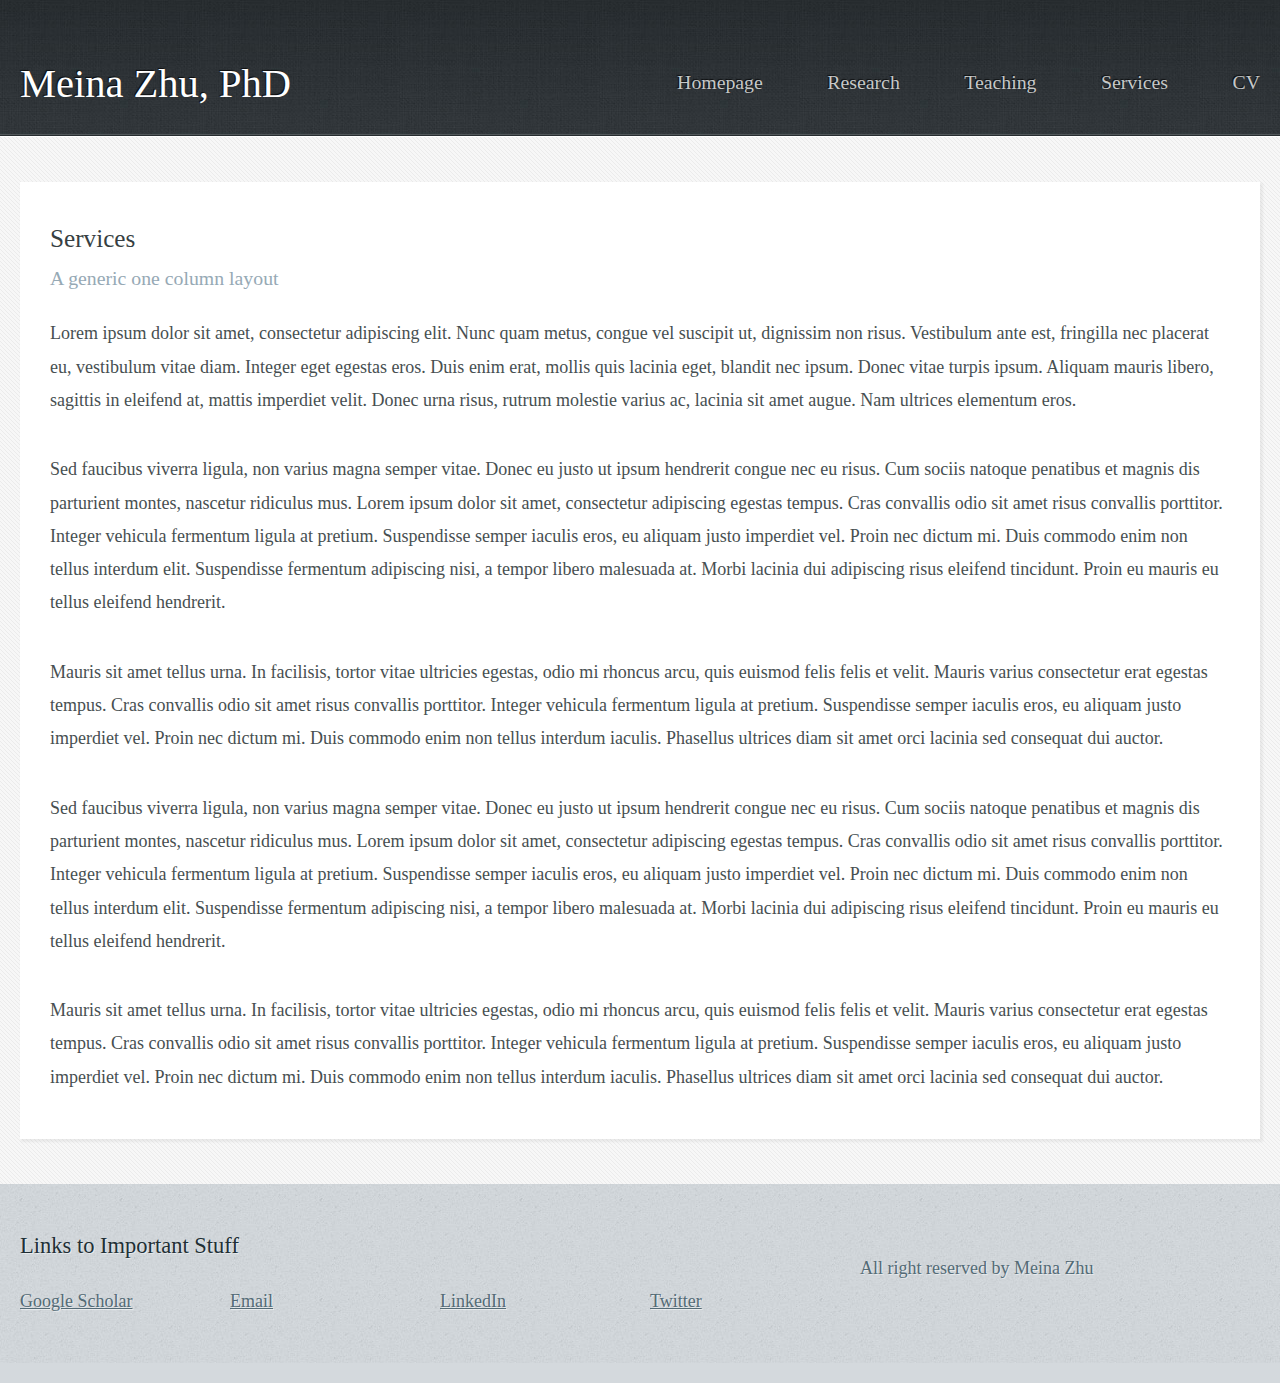
==== commit 605fe976: "Update conferences.html" ====
--- a/conferences.html
+++ b/conferences.html
@@ -1,8 +1,6 @@
 <!DOCTYPE HTML>
 <!--
-	Halcyonic by HTML5 UP
-	html5up.net | @ajlkn
-	Free for personal and commercial use under the CCA 3.0 license (html5up.net/license)
+Services
 -->
 <html>
 	<head>
@@ -26,11 +24,12 @@
 								<!-- Nav -->
 									<nav id="nav">
 										<a href="index.html">Homepage</a>
-										<a href="threecolumn.html">Research</a>
-										<a href="twocolumn1.html">Teaching</a>
-										<a href="twocolumn2.html">Conferences</a>
+										<a href="research.html">Research</a>
+										<a href="teaching.html">Teaching</a>
+										<a href="conferences.html">Services</a>
 										<a href="onecolumn.html">CV</a>
 									</nav>
+
 
 							</div>
 						</div>
@@ -47,7 +46,7 @@
 								<!-- Main Content -->
 									<section>
 										<header>
-											<h2>One Column</h2>
+											<h2>Services</h2>
 											<h3>A generic one column layout</h3>
 										</header>
 										<p>
--- a/assets/css/main.css
+++ b/assets/css/main.css
@@ -85,7 +85,7 @@
 		background: #D4D9DD url("images/bg03.jpg");
 		color: #474f51;
 		font-size: 13.5pt;
-		font-family: 'Yanone Kaffeesatz';
+		font-family: 'Open Sans';
 		line-height: 1.85em;
 		font-weight: 300;
 	}
@@ -93,7 +93,7 @@
 	input, textarea, select {
 		color: #474f51;
 		font-size: 13.5pt;
-		font-family: 'Yanone Kaffeesatz';
+		font-family: 'Open Sans';
 		line-height: 1.85em;
 		font-weight: 300;
 	}
@@ -2021,4 +2021,4 @@
 				padding: 20px 30px;
 			}
 
-	}+	}
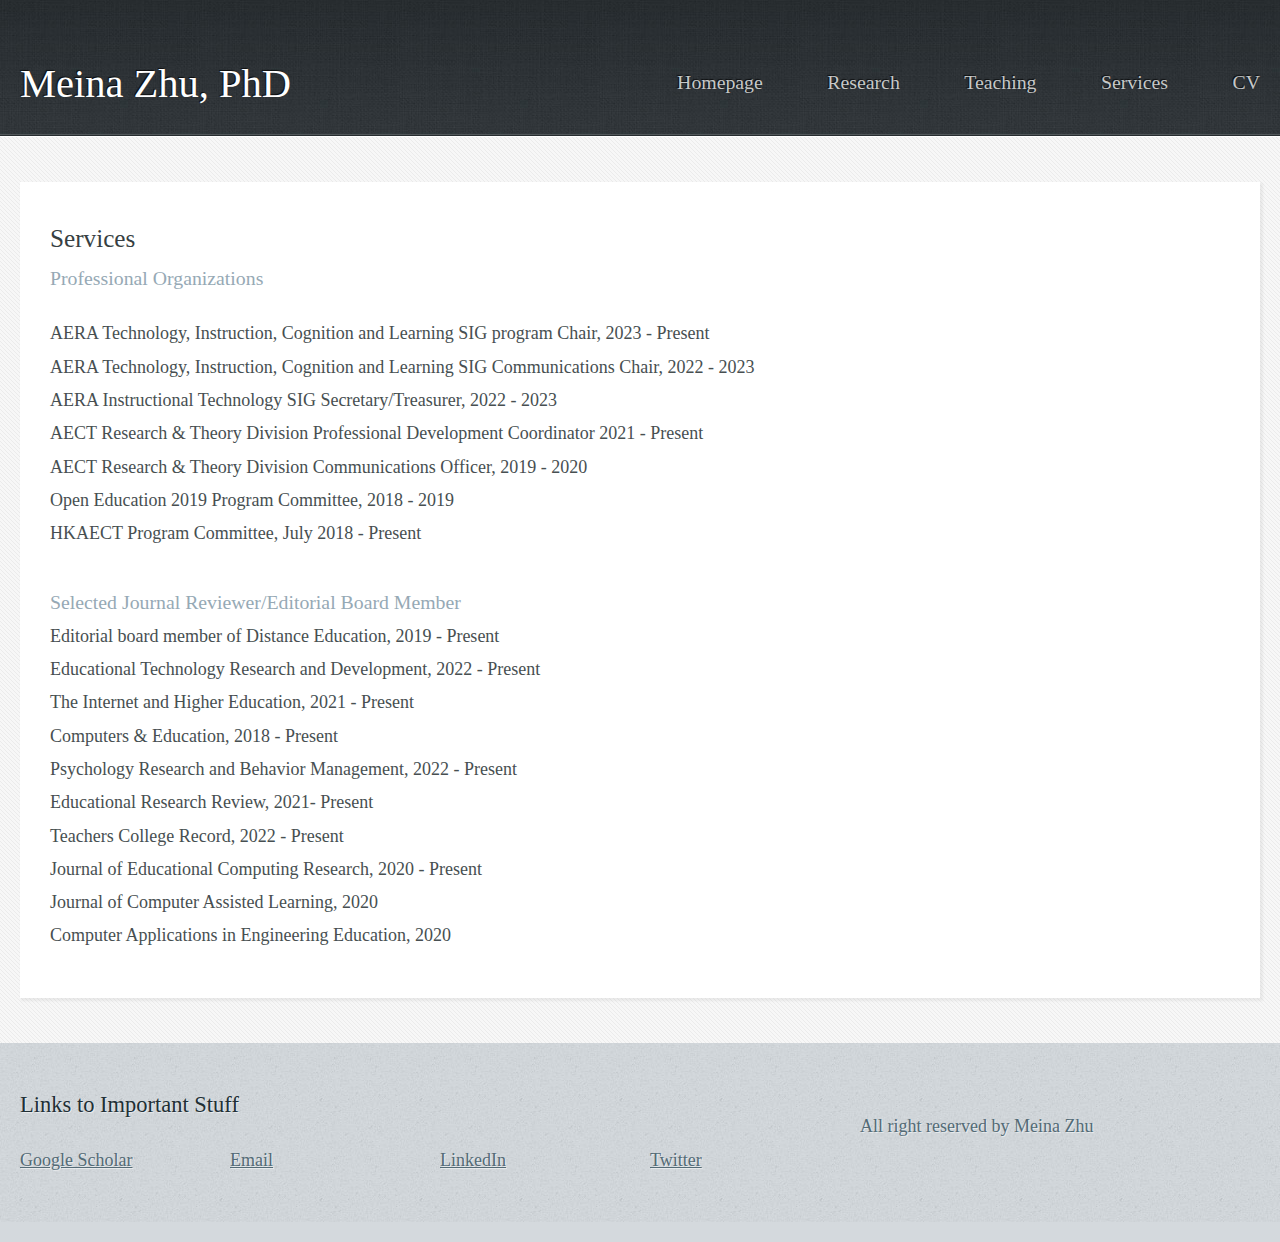
==== commit 7ec6d1fc: "Update conferences.html" ====
--- a/conferences.html
+++ b/conferences.html
@@ -47,54 +47,32 @@
 									<section>
 										<header>
 											<h2>Services</h2>
-											<h3>A generic one column layout</h3>
+											<h3>Professional Organizations</h3>
 										</header>
-										<p>
-											Lorem ipsum dolor sit amet, consectetur adipiscing elit. Nunc quam metus, congue
-											vel suscipit ut, dignissim non risus. Vestibulum ante est, fringilla nec placerat
-											eu, vestibulum vitae diam. Integer eget egestas eros. Duis enim erat, mollis quis
-											lacinia eget, blandit nec ipsum. Donec vitae turpis ipsum. Aliquam mauris libero,
-											sagittis in eleifend at, mattis imperdiet velit. Donec urna risus, rutrum molestie
-											varius ac, lacinia sit amet augue. Nam ultrices elementum eros.
-										</p>
-										<p>
-											Sed faucibus viverra ligula, non varius magna semper vitae. Donec eu justo ut ipsum
-											hendrerit congue nec eu risus. Cum sociis natoque penatibus et magnis dis parturient
-											montes, nascetur ridiculus mus. Lorem ipsum dolor sit amet, consectetur adipiscing
-											egestas tempus. Cras convallis odio sit amet risus convallis porttitor. Integer
-											vehicula fermentum ligula at pretium. Suspendisse semper iaculis eros, eu aliquam
-											justo imperdiet vel. Proin nec dictum mi. Duis commodo enim non tellus interdum
-											elit. Suspendisse fermentum adipiscing nisi, a tempor libero malesuada at. Morbi
-											lacinia dui adipiscing risus eleifend tincidunt. Proin eu mauris eu tellus eleifend
-											hendrerit.
-										</p>
-										<p>
-											Mauris sit amet tellus urna. In facilisis, tortor vitae ultricies egestas, odio
-											mi rhoncus arcu, quis euismod felis felis et velit. Mauris varius consectetur erat
-											egestas tempus. Cras convallis odio sit amet risus convallis porttitor. Integer
-											vehicula fermentum ligula at pretium. Suspendisse semper iaculis eros, eu aliquam
-											justo imperdiet vel. Proin nec dictum mi. Duis commodo enim non tellus interdum
-											iaculis. Phasellus ultrices diam sit amet orci lacinia sed consequat dui auctor.
-										</p>
-										<p>
-											Sed faucibus viverra ligula, non varius magna semper vitae. Donec eu justo ut ipsum
-											hendrerit congue nec eu risus. Cum sociis natoque penatibus et magnis dis parturient
-											montes, nascetur ridiculus mus. Lorem ipsum dolor sit amet, consectetur adipiscing
-											egestas tempus. Cras convallis odio sit amet risus convallis porttitor. Integer
-											vehicula fermentum ligula at pretium. Suspendisse semper iaculis eros, eu aliquam
-											justo imperdiet vel. Proin nec dictum mi. Duis commodo enim non tellus interdum
-											elit. Suspendisse fermentum adipiscing nisi, a tempor libero malesuada at. Morbi
-											lacinia dui adipiscing risus eleifend tincidunt. Proin eu mauris eu tellus eleifend
-											hendrerit.
-										</p>
-										<p>
-											Mauris sit amet tellus urna. In facilisis, tortor vitae ultricies egestas, odio
-											mi rhoncus arcu, quis euismod felis felis et velit. Mauris varius consectetur erat
-											egestas tempus. Cras convallis odio sit amet risus convallis porttitor. Integer
-											vehicula fermentum ligula at pretium. Suspendisse semper iaculis eros, eu aliquam
-											justo imperdiet vel. Proin nec dictum mi. Duis commodo enim non tellus interdum
-											iaculis. Phasellus ultrices diam sit amet orci lacinia sed consequat dui auctor.
-										</p>
+
+										<ul>
+											<li>AERA Technology, Instruction, Cognition and Learning SIG program Chair, 2023 - Present</li>
+											<li>AERA Technology, Instruction, Cognition and Learning SIG Communications Chair, 2022 - 2023</li>
+											<li>AERA Instructional Technology SIG Secretary/Treasurer, 2022 - 2023</li>
+											 <li>AECT Research & Theory Division Professional Development Coordinator 2021 - Present</li>
+											 <li>AECT Research & Theory Division Communications Officer, 2019 - 2020</li>
+											 <li>Open Education 2019 Program Committee, 2018 - 2019</li>
+											 <li>HKAECT Program Committee, July 2018 - Present</li>
+											
+                                                                                 </ul> 
+												<h3>Selected Journal Reviewer/Editorial Board Member</h3>
+										<ul>
+											<li>Editorial board member of Distance Education, 2019 - Present</li>
+											<li>Educational Technology Research and Development, 2022 - Present</li>
+											 <li>The Internet and Higher Education, 2021 - Present</li>
+										         <li>Computers & Education, 2018 - Present</li>
+											 <li>Psychology Research and Behavior Management, 2022 - Present</li>
+											 <li>Educational Research Review, 2021- Present</li>
+											 <li>Teachers College Record, 2022 - Present</li>
+											 <li>Journal of Educational Computing Research, 2020 - Present</li>
+											 <li>Journal of Computer Assisted Learning, 2020</li>
+											<li>Computer Applications in Engineering Education, 2020</li>
+                                                                                 </ul> 
 									</section>
 
 							</div>
